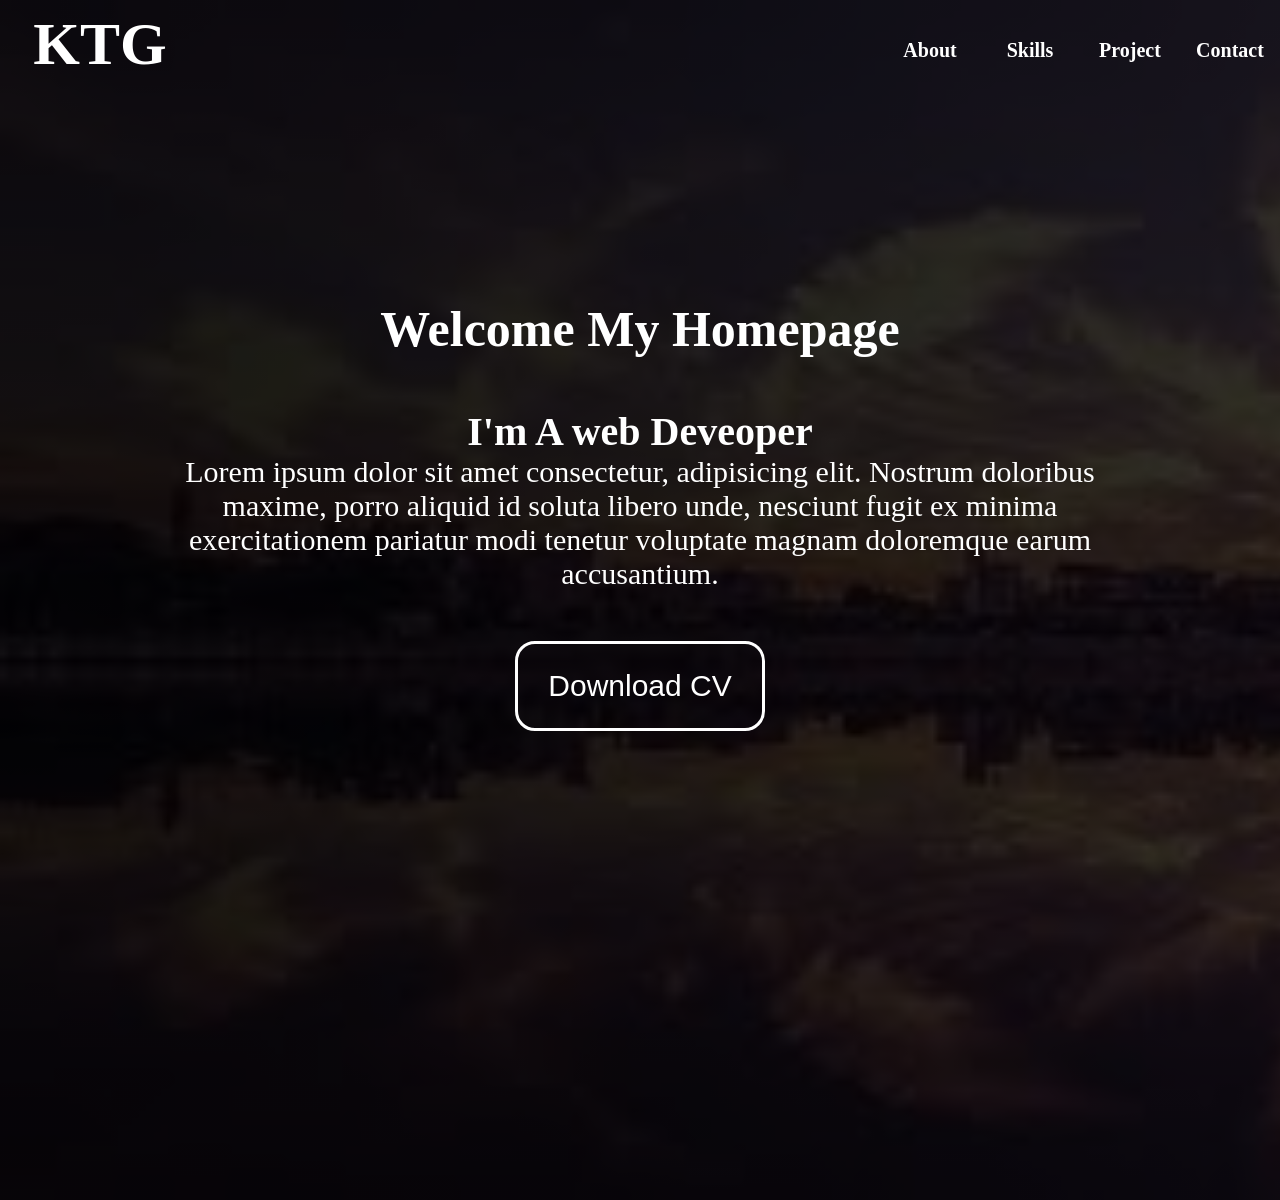
==== index.html @ 0ff5ebb6 "Add files via upload" ====
<!DOCTYPE html>
<html lang="en">

<head>
    <meta charset="UTF-8">
    <meta name="viewport" content="width=device-width, initial-scale=1.0">
    <title>Document</title>
    <link rel="stylesheet" href="style.css" </head>

<body>


    <div class="container">

        <div class="header">
            <div class="logo">
                KTG
            </div>

            <ul class="menu">
                <li><a href="">About</a></li>
                <li><a href="">Skills</a></li>
                <li><a href="">Project</a></li>
                <li><a href="">Contact</a></li>
            </ul>
        </div>

        <div class="main">
            <h1>Welcome My Homepage</h1>
            <h2>I'm A web Deveoper</h2>
            <h3>Lorem ipsum dolor sit amet consectetur, adipisicing elit. Nostrum doloribus maxime, porro aliquid id
                soluta libero unde, nesciunt fugit ex minima exercitationem pariatur modi tenetur voluptate magnam
                doloremque earum accusantium.</h3>
            <button>Download CV</button>

        </div>


    </div>


</body>

</html>
---- style.css ----
* {
    margin: 0;
    padding: 0;
    box-sizing: border-box;


}

a {
    text-decoration: none;
    display: block;
    color: black;
}

li {
    list-style-type: none;
}

.container {
    width: 100%;
    height: 1200px;
    background: linear-gradient(rgba(0, 0, 0, 0.8), rgba(0, 0, 0, 0.8)), url(bg.jpg) no-repeat;
    background-size: cover;

    color: white;

}

.header {
    width: 100%;
    height: 100px;

    display: flex;
    justify-content: space-between;
    align-items: center;
}

.logo {
    width: 200px;
    height: 80px;

    text-align: center;
    font-size: 60px;
    font-weight: bold;
    transition: 0.3s;
}
.logo:hover{
    color: #ff6a6a;
}


.menu {
    width: 400px;
    height: 100px;

    display: flex;
    justify-content: space-between;
    align-items: center;
}

.menu li {
    width: 25%;
    text-align: center;
}

.menu li a {
    color: white;
    font-weight: bold;
    font-size: 20px;

    transition: 0.3s;
}



.main {
    width: 1000px;
    height: 600px;

    margin: 0 auto;
    margin-top: 200px;

    text-align: center;
}

.main h1 {
    font-size: 50px;
    margin-bottom: 50px;

}

.main h2 {
    font-size: 40px;

}

.main h3 {
    font-size: 30px;
    font-weight: normal;
    margin-bottom: 50px;
}

.main button {
    font-size: 30px;

    width: 250px;
    height: 90px;
    border: 3px solid white;
    border-radius: 20px;
    background-color: transparent;

    color: white;
    transition: 0.3s;
}

.main button:hover {
    background-color: white;
    color: black;
}
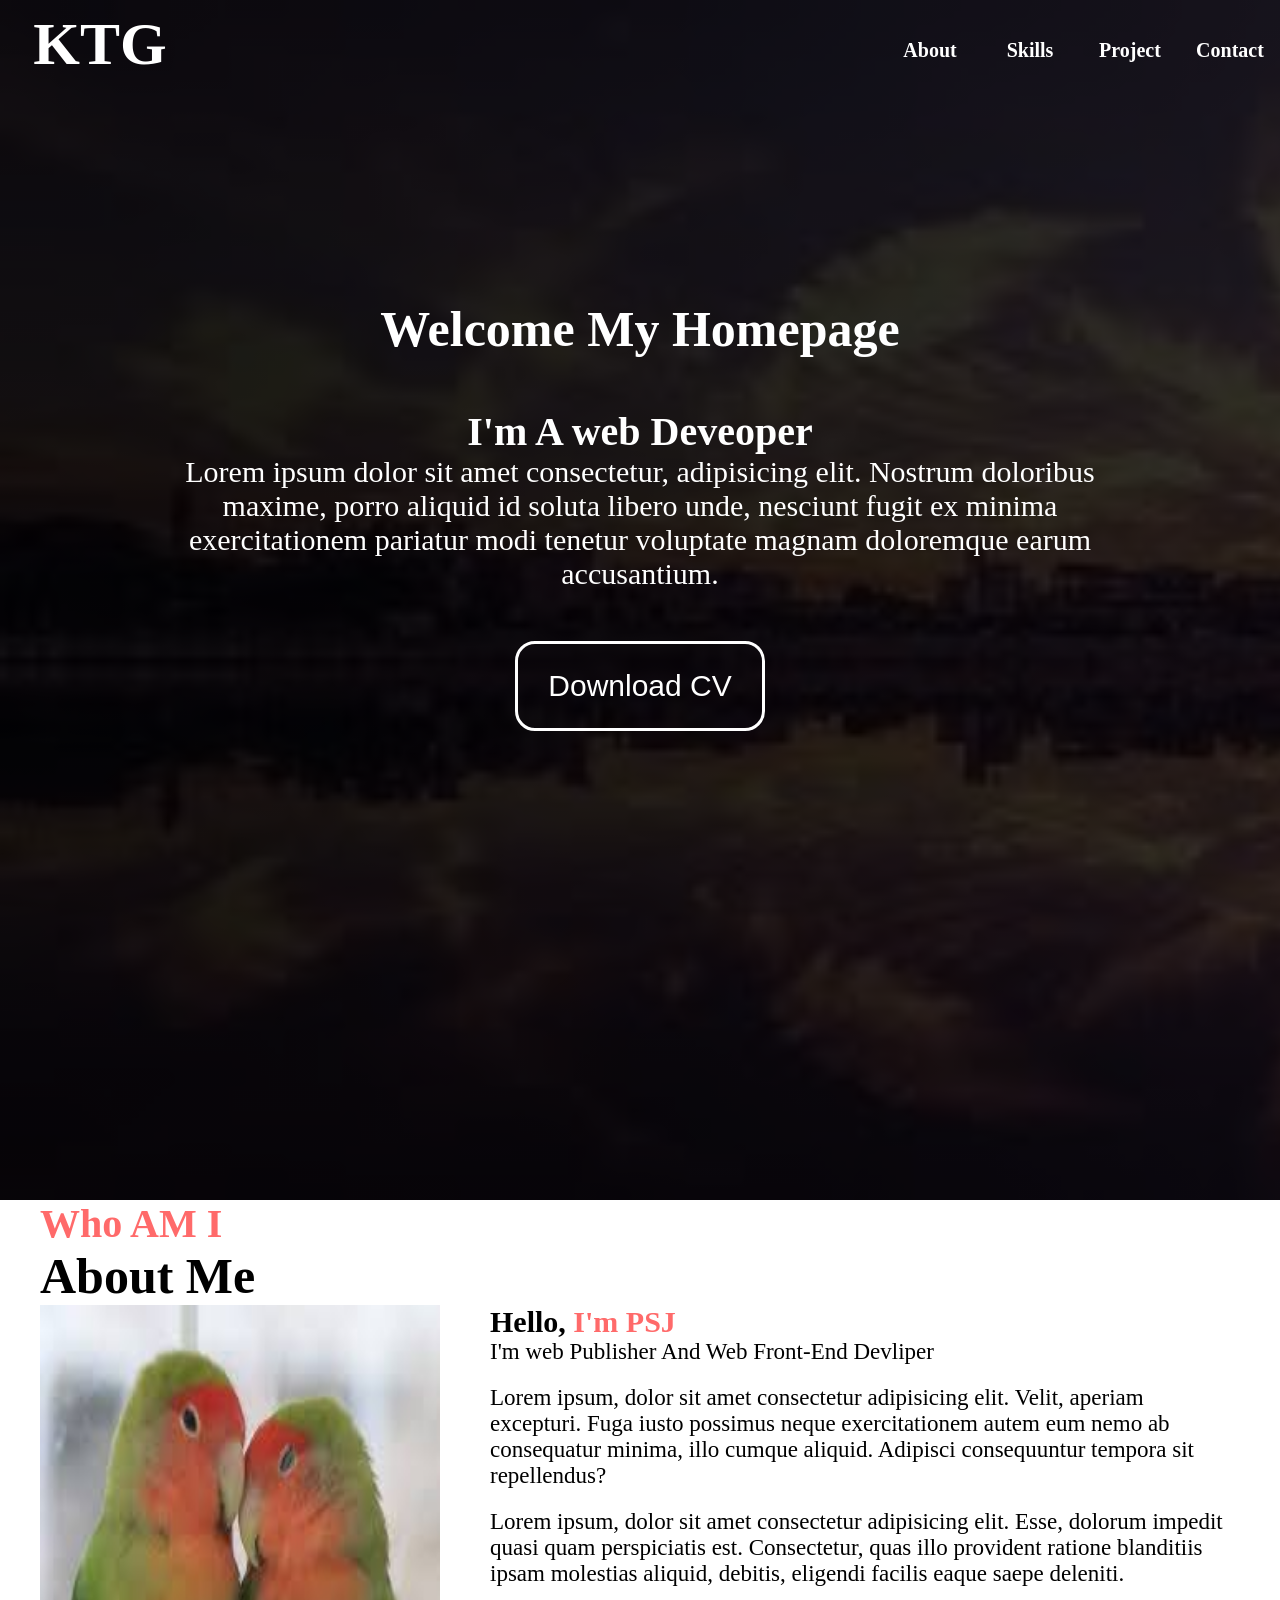
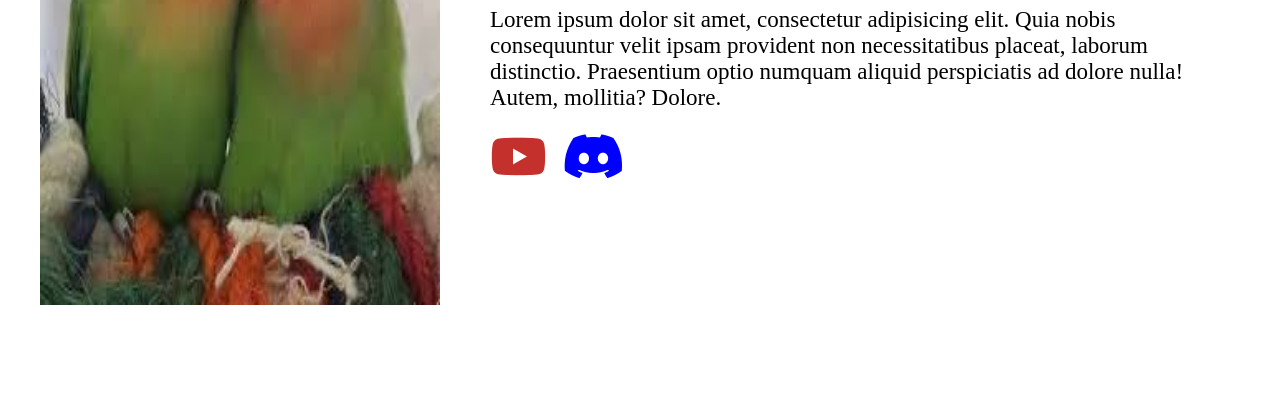
==== commit 9cd06cfb: "Add files via upload" ====
--- a/index.html
+++ b/index.html
@@ -5,6 +5,9 @@
     <meta charset="UTF-8">
     <meta name="viewport" content="width=device-width, initial-scale=1.0">
     <title>Document</title>
+    <link rel="stylesheet" href="https://cdnjs.cloudflare.com/ajax/libs/font-awesome/6.6.0/css/all.min.css"
+        integrity="sha512-Kc323vGBEqzTmouAECnVceyQqyqdsSiqLQISBL29aUW4U/M7pSPA/gEUZQqv1cwx4OnYxTxve5UMg5GT6L4JJg=="
+        crossorigin="anonymous" referrerpolicy="no-referrer" />
     <link rel="stylesheet" href="style.css" </head>
 
 <body>
@@ -24,7 +27,6 @@
                 <li><a href="">Contact</a></li>
             </ul>
         </div>
-
         <div class="main">
             <h1>Welcome My Homepage</h1>
             <h2>I'm A web Deveoper</h2>
@@ -34,9 +36,37 @@
             <button>Download CV</button>
 
         </div>
+    </div>
 
 
+    <div class="about">
+        <h2>Who AM I</h2>
+        <h1>About Me</h1>
+        <div class="contents">
+            <div class="left">
+                <img src="about.jpg" alt="">
+            </div>
+            <div class="right">
+                <h1>Hello, <span>I'm PSJ</span></h1>
+                <ul>
+                    <li>I'm web Publisher And Web Front-End Devliper</li>
+                    <li>Lorem ipsum, dolor sit amet consectetur adipisicing elit. Velit, aperiam excepturi. Fuga iusto
+                        possimus neque exercitationem autem eum nemo ab consequatur minima, illo cumque aliquid.
+                        Adipisci consequuntur tempora sit repellendus?</li>
+                    <li>Lorem ipsum, dolor sit amet consectetur adipisicing elit. Esse, dolorum impedit quasi quam
+                        perspiciatis est. Consectetur, quas illo provident ratione blanditiis ipsam molestias aliquid,
+                        debitis, eligendi facilis eaque saepe deleniti.</li>
+                    <li>Lorem ipsum dolor sit amet, consectetur adipisicing elit. Quia nobis consequuntur velit ipsam
+                        provident non necessitatibus placeat, laborum distinctio. Praesentium optio numquam aliquid
+                        perspiciatis ad dolore nulla! Autem, mollitia? Dolore.</li>
+                    <li> <i class="fa-brands fa-youtube"></i> <i class="fa-brands fa-discord"></i> </li>
+                </ul>
+
+            </div>
+        </div>
     </div>
+
+
 
 
 </body>
--- a/style.css
+++ b/style.css
@@ -2,7 +2,6 @@
     margin: 0;
     padding: 0;
     box-sizing: border-box;
-
 
 }
 
@@ -44,7 +43,8 @@
     font-weight: bold;
     transition: 0.3s;
 }
-.logo:hover{
+
+.logo:hover {
     color: #ff6a6a;
 }
 
@@ -116,4 +116,72 @@
 .main button:hover {
     background-color: white;
     color: black;
+}
+
+
+.about {
+    width: 1200px;
+    height: 800px;
+    margin: 0 auto;
+
+}
+
+.about h2 {
+    font-size: 40px;
+    color: #ff6a6a;
+
+}
+
+.about h1 {
+    font-size: 50px;
+
+}
+
+.about .contents {
+    width: 100%;
+    height: 500px;
+    display: flex;
+}
+
+.about .left {
+    width: 400px;
+    height: 500px;
+
+}
+
+.about .left img {
+    width: 400px;
+    height: 600px;
+
+}
+
+.about .right {
+    width: 800px;
+    height: 500px;
+    padding-left: 50px;
+}
+
+.about .right h1 {
+    font-size: 30px;
+}
+
+.about .right span {
+    color: #ff6a6a;
+}
+
+.about .right li {
+    font-size: 23px;
+    margin-bottom: 20px;
+}
+
+.fa-youtube {
+    font-size: 50px;
+    color: #c4302b;
+    margin-right: 10px;
+}
+
+.fa-discord {
+    font-size: 50px;
+    color: blue;
+    margin-right: 10px;
 }
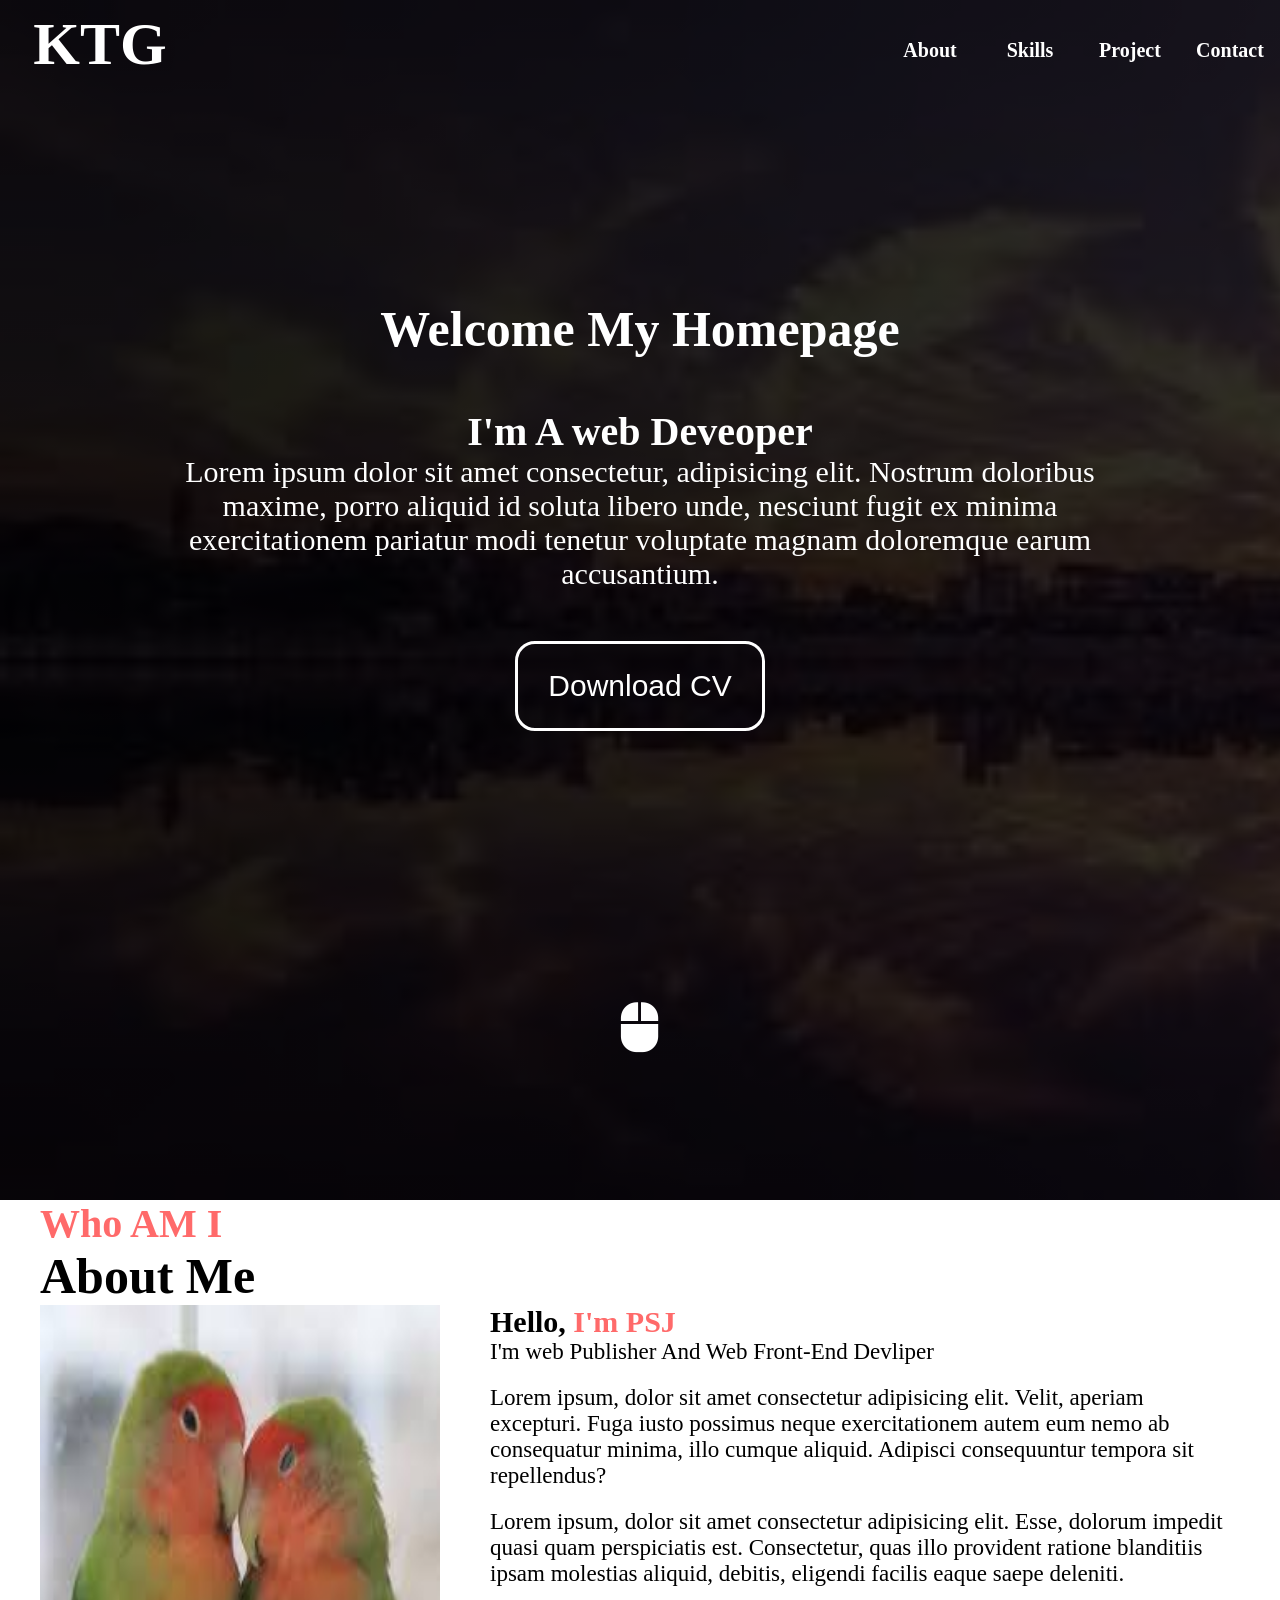
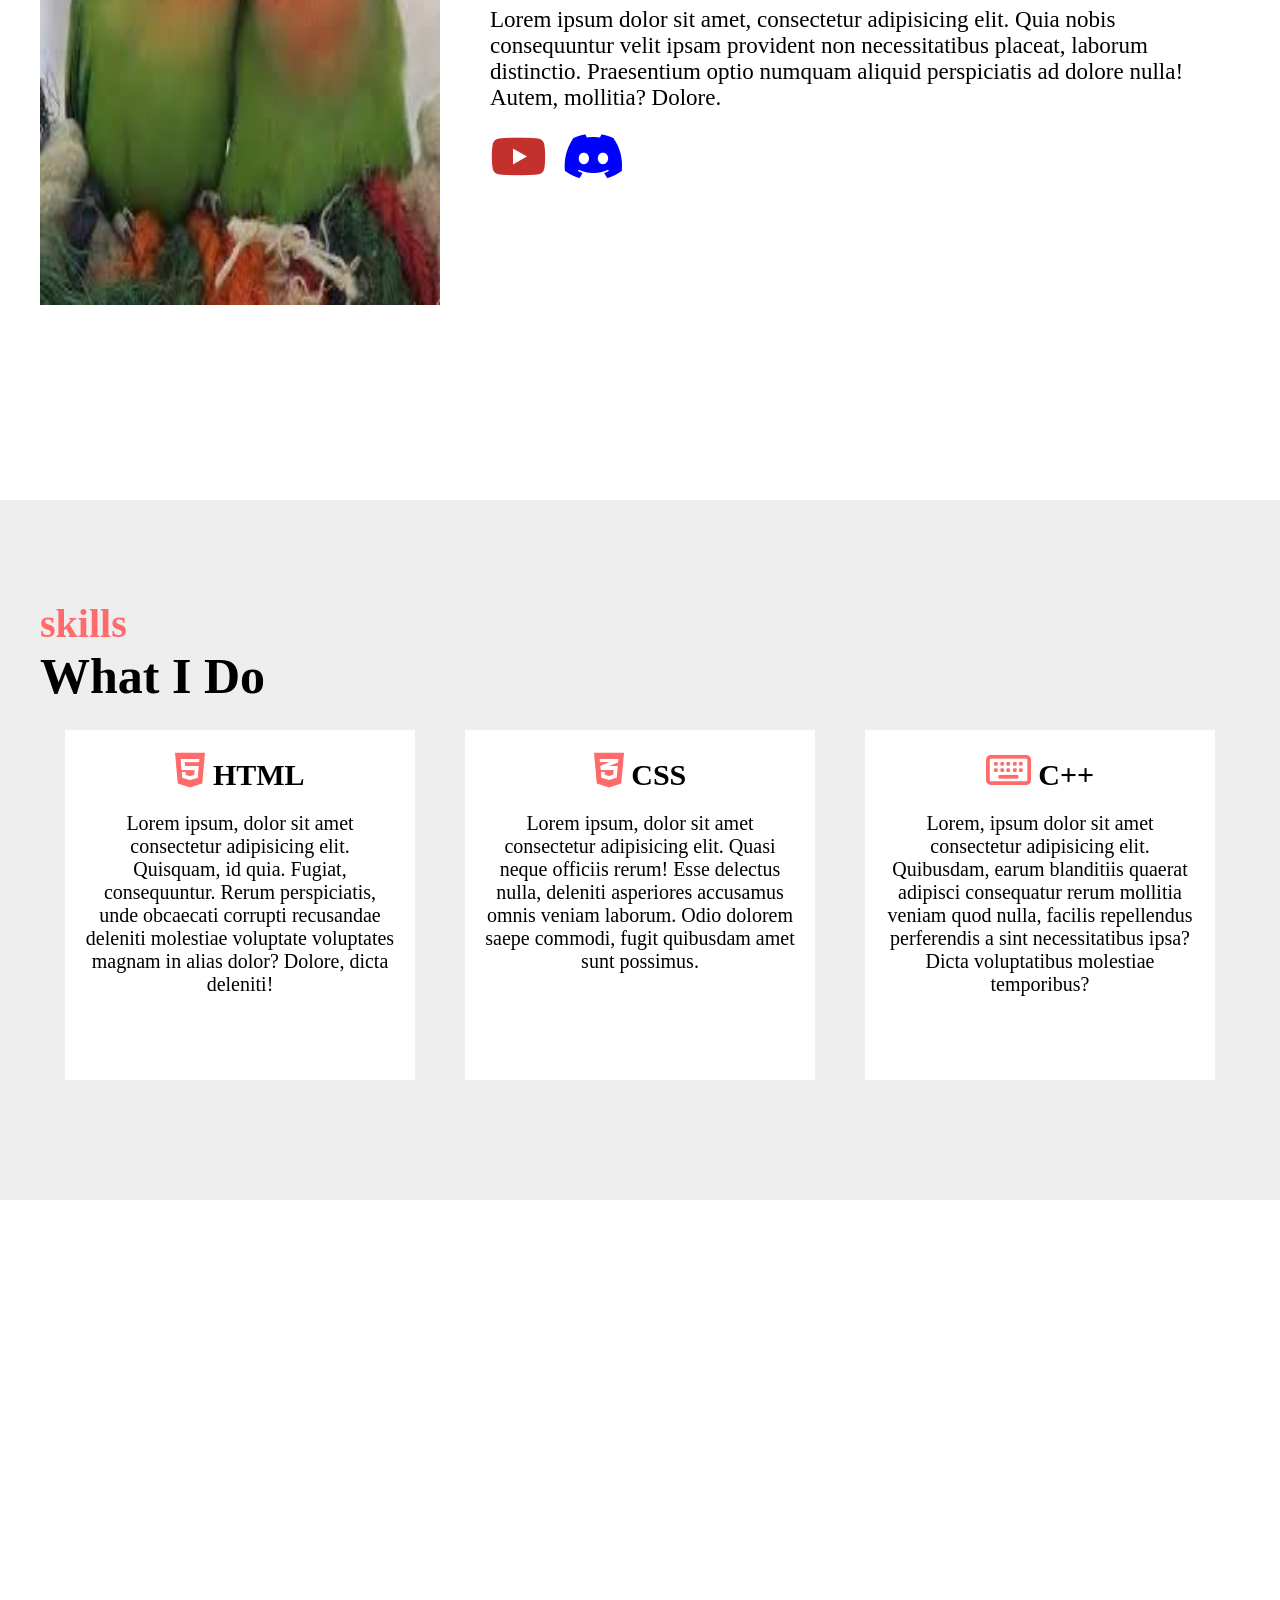
==== commit 0ffb3704: "Add files via upload" ====
--- a/index.html
+++ b/index.html
@@ -36,6 +36,10 @@
             <button>Download CV</button>
 
         </div>
+        <div class="mouse">
+            <i class="fa-solid fa-computer-mouse"></i>
+        </div>
+
     </div>
 
 
@@ -67,6 +71,47 @@
     </div>
 
 
+    <div class="skills" id="skills">
+        <div class="skills-inner">
+            <h2>skills</h2>
+            <h1>What I Do</h1>
+
+            <ul class="contents">
+                <li>
+                    <h3><i class="fa-brands fa-html5"></i> HTML</h3>
+
+                    <p>Lorem ipsum, dolor sit amet consectetur adipisicing elit. Quisquam, id quia. Fugiat, consequuntur. Rerum perspiciatis, unde obcaecati corrupti recusandae deleniti molestiae voluptate voluptates magnam in alias dolor? Dolore, dicta deleniti!</p>
+
+                </li>
+                <li>
+                    <h3><i class="fa-brands fa-css3-alt"></i> CSS</h3>
+                    <p>Lorem ipsum, dolor sit amet consectetur adipisicing elit. Quasi neque officiis rerum! Esse delectus nulla, deleniti asperiores accusamus omnis veniam laborum. Odio dolorem saepe commodi, fugit quibusdam amet sunt possimus.</p>
+                </li>
+                   
+                <li>
+                    <h3><i class="fa-regular fa-keyboard"></i> C++</h3>
+                    <p>Lorem, ipsum dolor sit amet consectetur adipisicing elit. Quibusdam, earum blanditiis quaerat adipisci consequatur rerum mollitia veniam quod nulla, facilis repellendus perferendis a sint necessitatibus ipsa? Dicta voluptatibus molestiae temporibus?</p>
+                </li>
+
+
+                
+
+            </ul>
+        </div>
+    </div>
+
+
+    <div class="bg">
+
+    </div>
+
+    <br><br><br><br>
+    <br><br><br><br><br>
+    <br><br><br><br><br><br><br>
+    <br><br><br><br><br>
+
+
+
 
 
 </body>
--- a/style.css
+++ b/style.css
@@ -3,6 +3,9 @@
     padding: 0;
     box-sizing: border-box;
 
+}
+html{
+    scroll-behavior: smooth;
 }
 
 a {
@@ -118,6 +121,23 @@
     color: black;
 }
 
+.mouse{
+    text-align: center;
+    font-size: 50px;
+    padding-top: 100px;
+    animation: mouse 1s infinite;
+}
+@keyframes mouse{
+    0%{
+        transform: translateY(0px);
+    }
+    50%{
+        transform: translateY(20px);
+    }
+    100%{
+        transform: translateY(0px);
+    }
+}
 
 .about {
     width: 1200px;
@@ -184,4 +204,83 @@
     font-size: 50px;
     color: blue;
     margin-right: 10px;
+}
+
+
+.skills {
+    background-color: #eee;
+    width: 100%;
+    height: 700px;
+
+    margin-top: 100px;
+    padding-top: 100px;
+}
+
+.skills h2 {
+    font-size: 40px;
+    color: #ff6a6a;
+
+}
+
+.skills h1 {
+    font-size: 50px;
+}
+
+
+
+.skills-inner {
+    width: 1200px;
+    height: 700px;
+    margin: 0 auto;
+
+}
+
+.skills .contents {
+    width: 1200px;
+    height: 300px;
+    display: flex;
+    justify-content: space-around;
+    align-items: center;
+
+    margin-top: 50px;
+}
+
+.skills .contents li {
+
+    width: 350px;
+    height: 350px;
+    font-size: 20px;
+    text-align: center;
+    background-color: white;
+
+    padding: 20px;
+    
+    transition: 0.3s;
+}
+
+.skills h3 {
+    font-size: 30px;
+    margin-bottom: 20px;
+
+}
+.skills i{
+    color: #ff6a6a;
+    font-size: 40px;
+}
+.skills .contents li:hover{
+    background-color: #ff6a6a;
+    color: white;
+    border-radius: 15px;
+
+}
+.skills .contents li:hover i{
+    color: white;
+}
+.bg{
+    width: 100%;
+    height: 700px;
+    background: url(bg2.jpg) no-repeat;
+    background-size: cover;
+
+    background-attachment: fixed;
 }
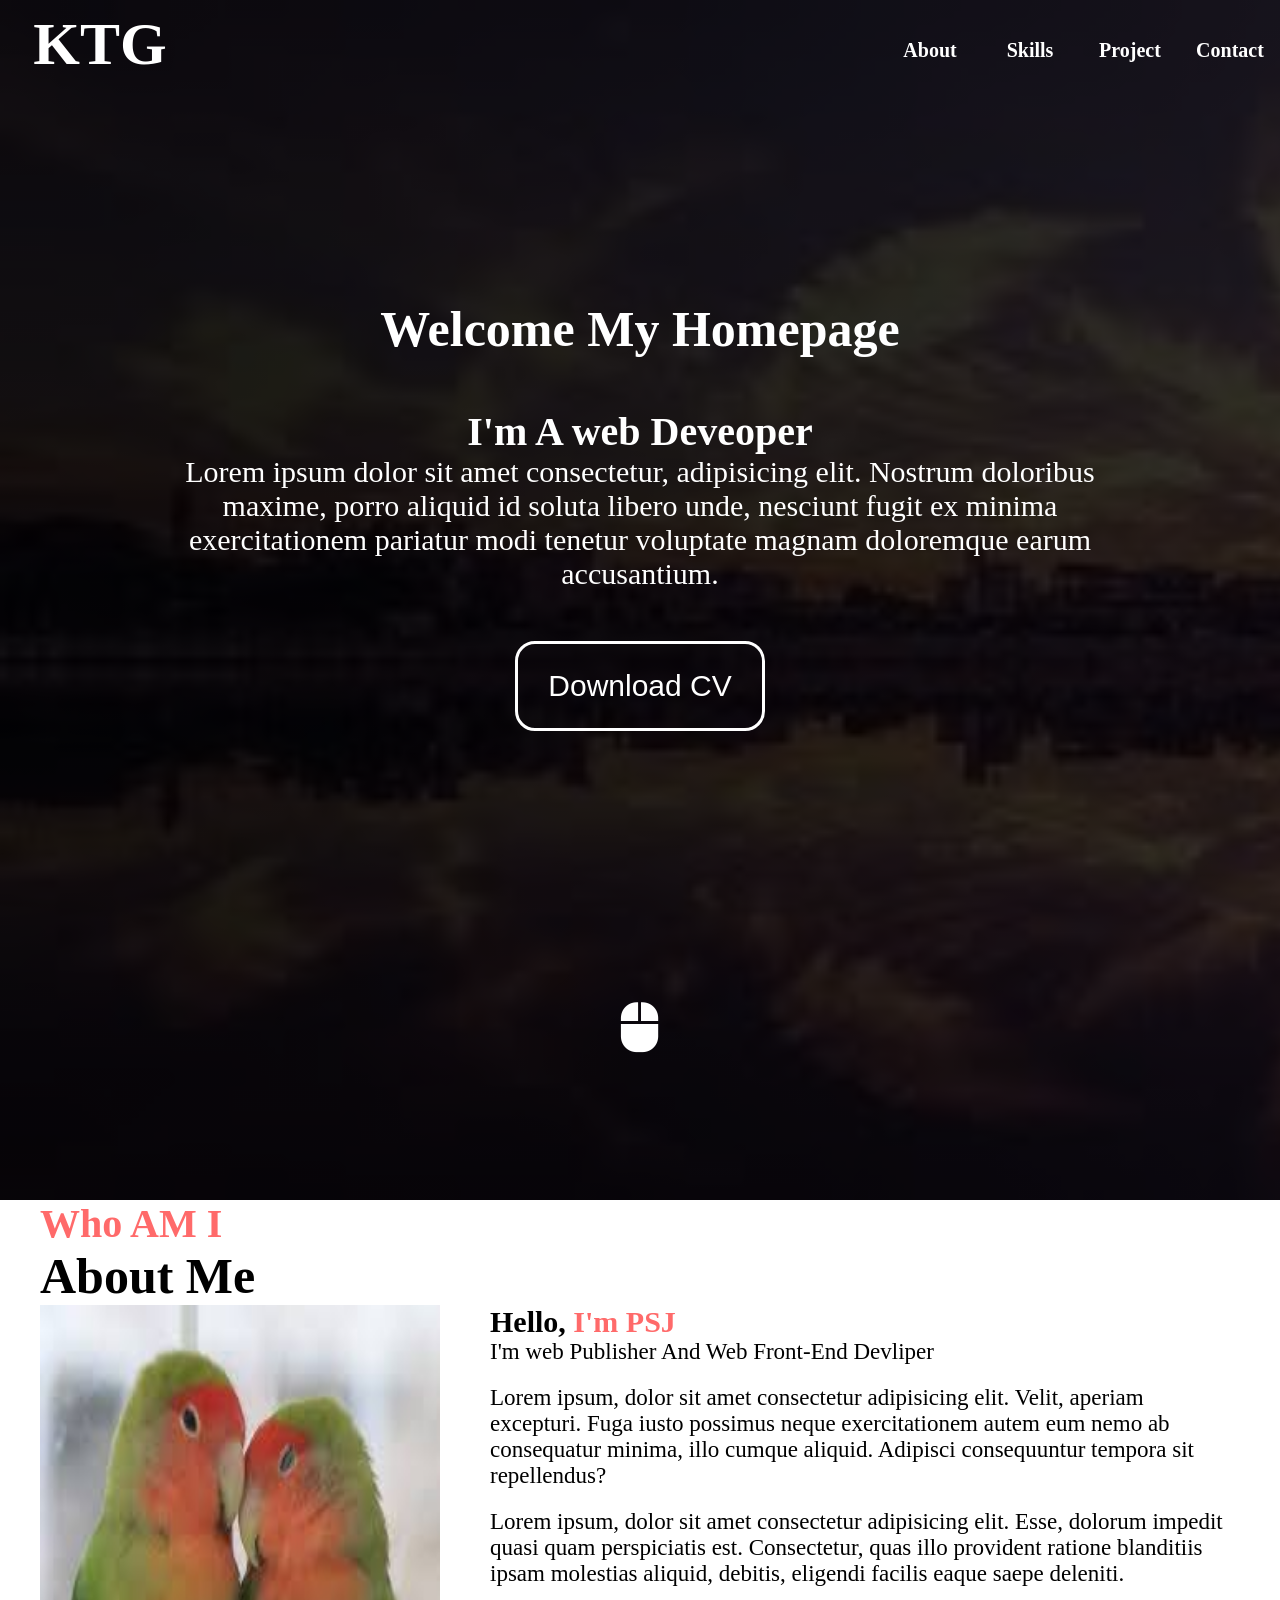
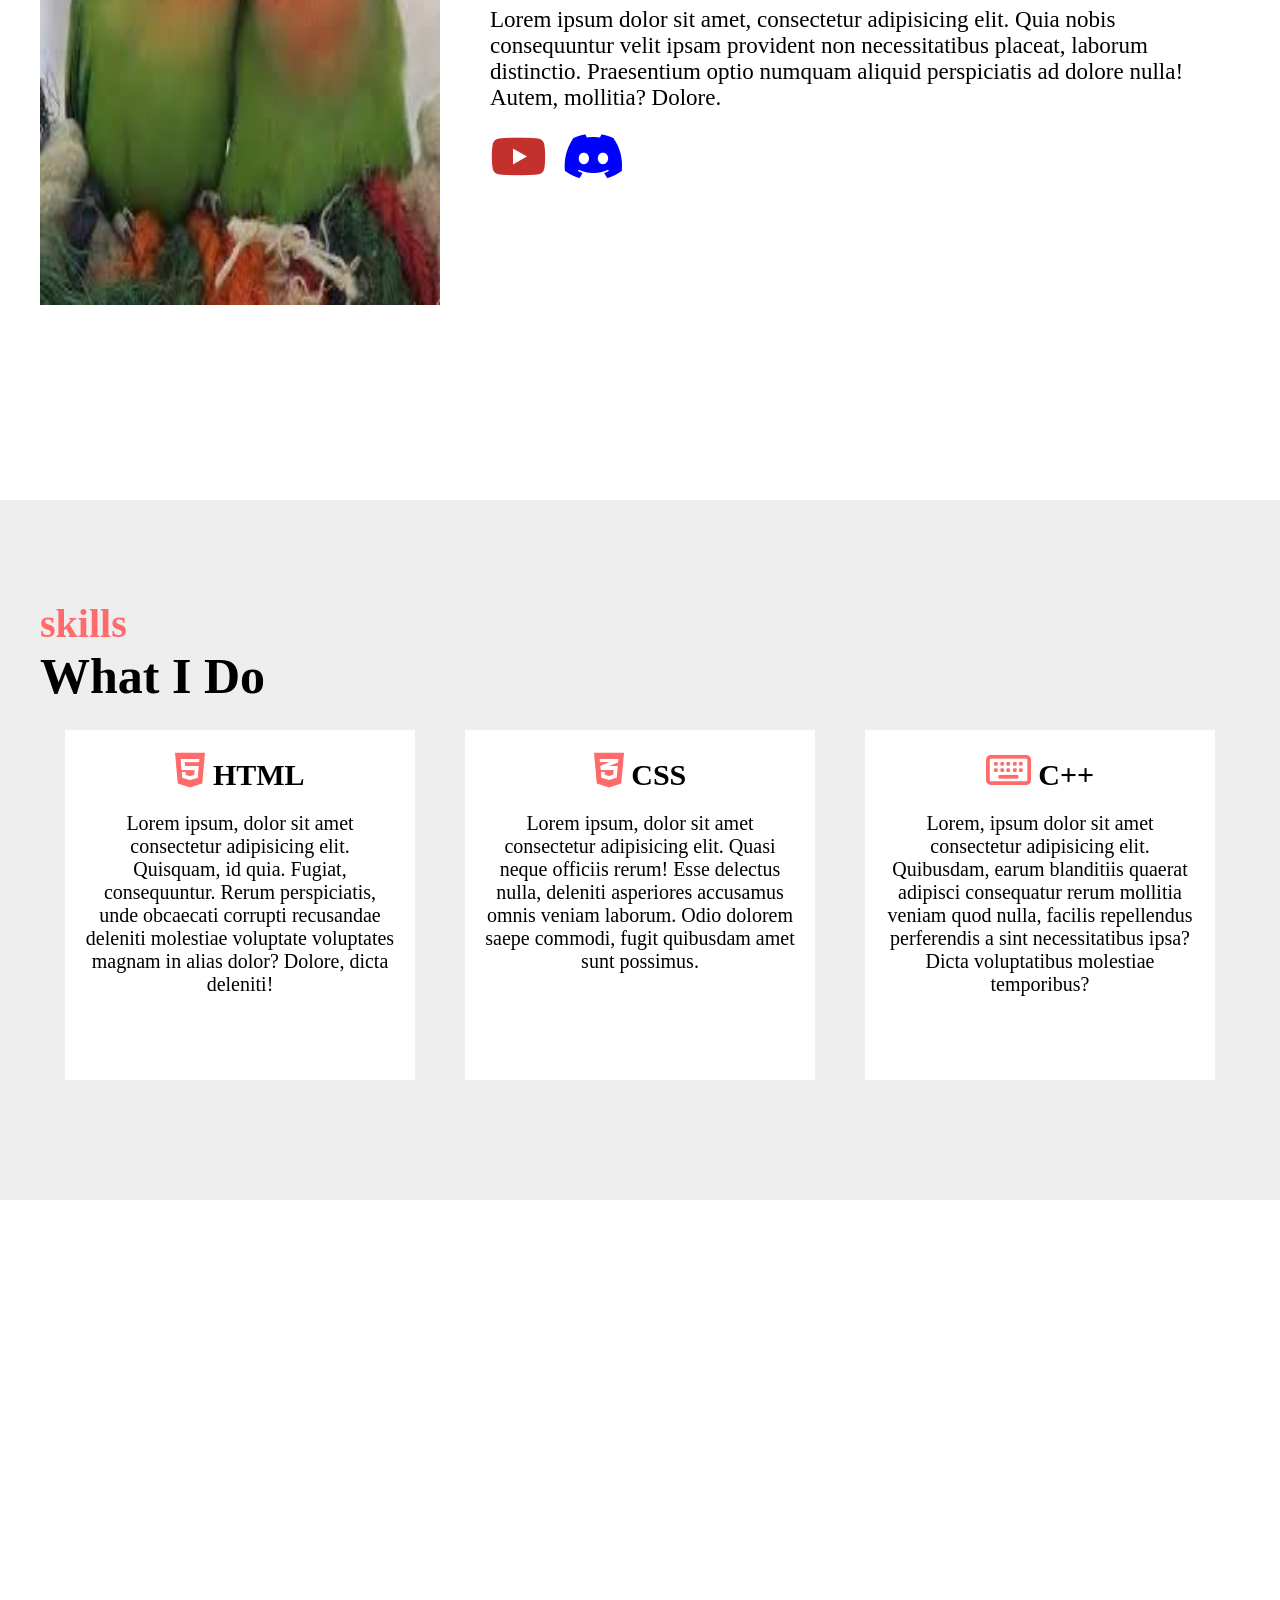
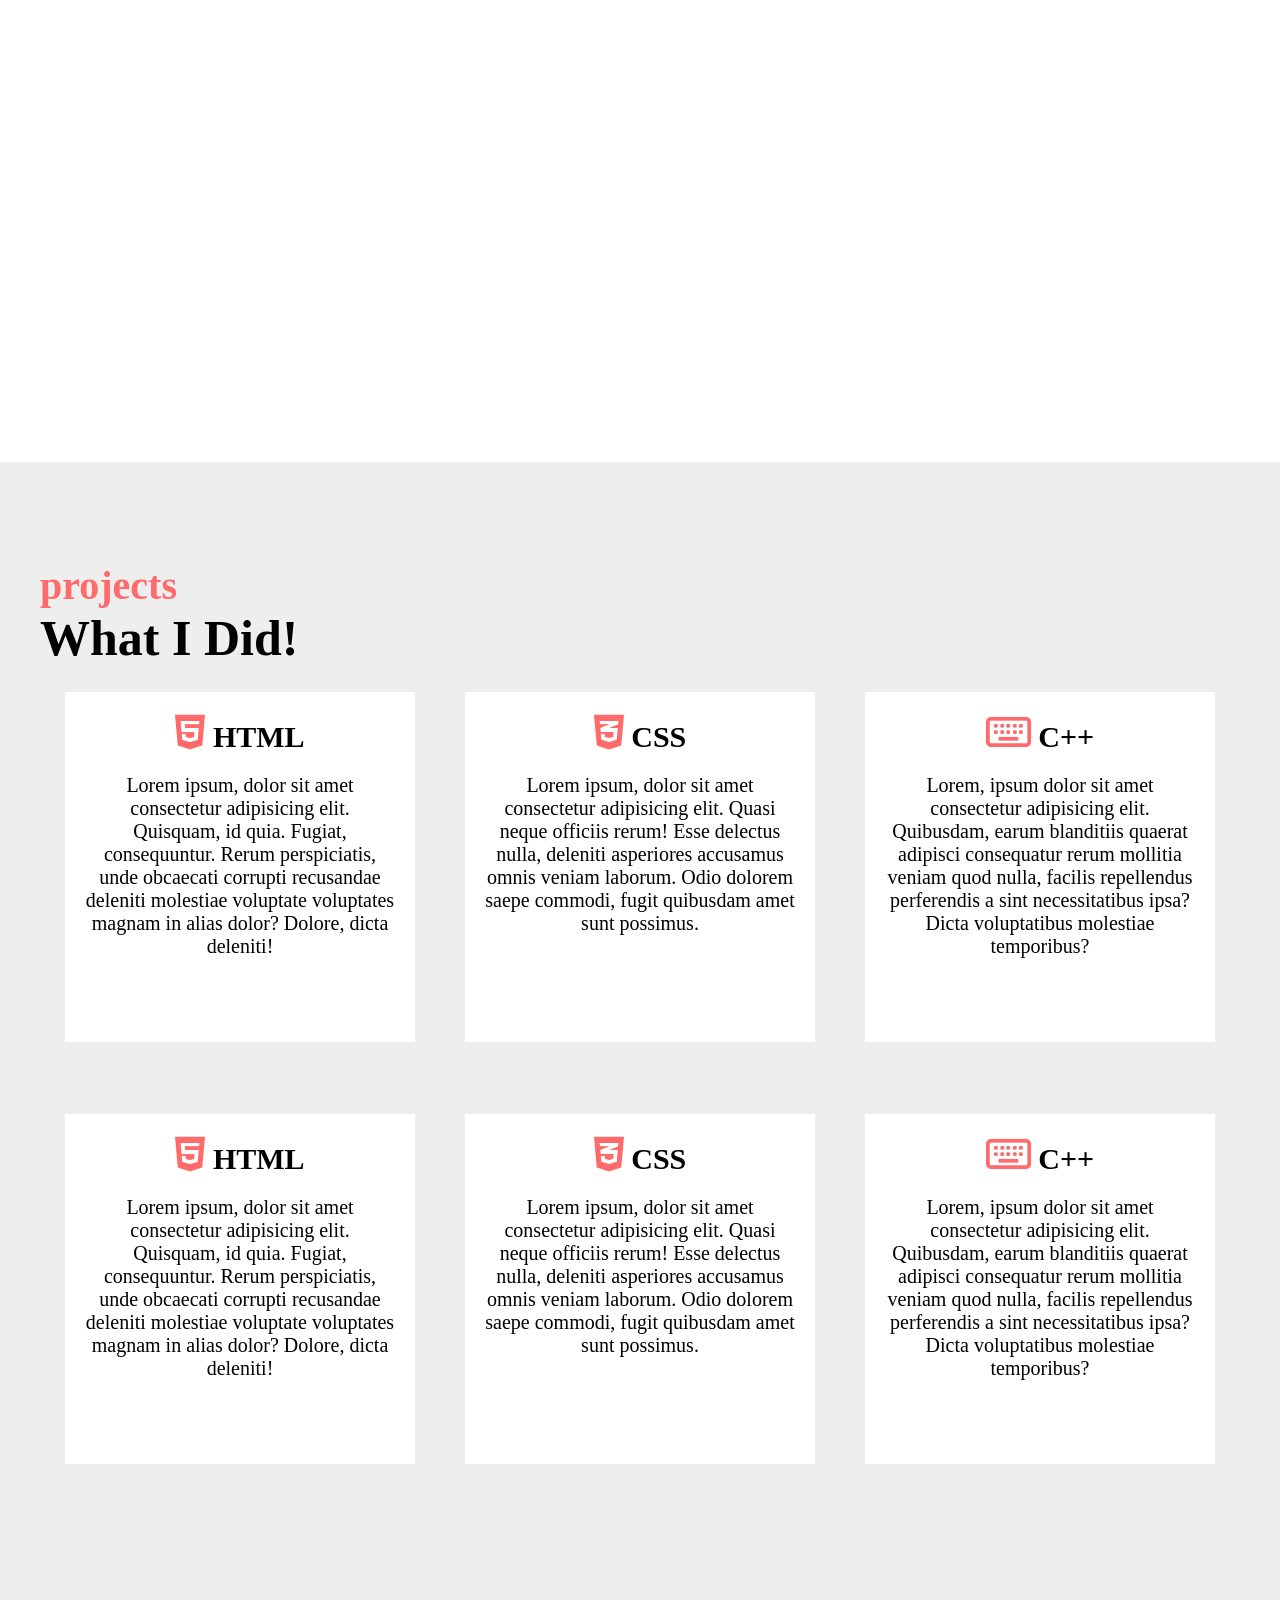
==== commit 134fd23c: "Add files via upload" ====
--- a/index.html
+++ b/index.html
@@ -80,21 +80,27 @@
                 <li>
                     <h3><i class="fa-brands fa-html5"></i> HTML</h3>
 
-                    <p>Lorem ipsum, dolor sit amet consectetur adipisicing elit. Quisquam, id quia. Fugiat, consequuntur. Rerum perspiciatis, unde obcaecati corrupti recusandae deleniti molestiae voluptate voluptates magnam in alias dolor? Dolore, dicta deleniti!</p>
+                    <p>Lorem ipsum, dolor sit amet consectetur adipisicing elit. Quisquam, id quia. Fugiat,
+                        consequuntur. Rerum perspiciatis, unde obcaecati corrupti recusandae deleniti molestiae
+                        voluptate voluptates magnam in alias dolor? Dolore, dicta deleniti!</p>
 
                 </li>
                 <li>
                     <h3><i class="fa-brands fa-css3-alt"></i> CSS</h3>
-                    <p>Lorem ipsum, dolor sit amet consectetur adipisicing elit. Quasi neque officiis rerum! Esse delectus nulla, deleniti asperiores accusamus omnis veniam laborum. Odio dolorem saepe commodi, fugit quibusdam amet sunt possimus.</p>
+                    <p>Lorem ipsum, dolor sit amet consectetur adipisicing elit. Quasi neque officiis rerum! Esse
+                        delectus nulla, deleniti asperiores accusamus omnis veniam laborum. Odio dolorem saepe commodi,
+                        fugit quibusdam amet sunt possimus.</p>
                 </li>
-                   
+
                 <li>
                     <h3><i class="fa-regular fa-keyboard"></i> C++</h3>
-                    <p>Lorem, ipsum dolor sit amet consectetur adipisicing elit. Quibusdam, earum blanditiis quaerat adipisci consequatur rerum mollitia veniam quod nulla, facilis repellendus perferendis a sint necessitatibus ipsa? Dicta voluptatibus molestiae temporibus?</p>
+                    <p>Lorem, ipsum dolor sit amet consectetur adipisicing elit. Quibusdam, earum blanditiis quaerat
+                        adipisci consequatur rerum mollitia veniam quod nulla, facilis repellendus perferendis a sint
+                        necessitatibus ipsa? Dicta voluptatibus molestiae temporibus?</p>
                 </li>
 
 
-                
+
 
             </ul>
         </div>
@@ -107,12 +113,63 @@
 
     <br><br><br><br>
     <br><br><br><br><br>
-    <br><br><br><br><br><br><br>
-    <br><br><br><br><br>
 
+    <div class="skills project" id="skills">
+        <div class="skills-inner">
+            <h2>projects</h2>
+            <h1>What I Did!</h1>
 
+            <ul class="contents">
+                <li>
+                    <h3><i class="fa-brands fa-html5"></i> HTML</h3>
 
+                    <p>Lorem ipsum, dolor sit amet consectetur adipisicing elit. Quisquam, id quia. Fugiat,
+                        consequuntur. Rerum perspiciatis, unde obcaecati corrupti recusandae deleniti molestiae
+                        voluptate voluptates magnam in alias dolor? Dolore, dicta deleniti!</p>
 
+                </li>
+                <li>
+                    <h3><i class="fa-brands fa-css3-alt"></i> CSS</h3>
+                    <p>Lorem ipsum, dolor sit amet consectetur adipisicing elit. Quasi neque officiis rerum! Esse
+                        delectus nulla, deleniti asperiores accusamus omnis veniam laborum. Odio dolorem saepe commodi,
+                        fugit quibusdam amet sunt possimus.</p>
+                </li>
+
+                <li>
+                    <h3><i class="fa-regular fa-keyboard"></i> C++</h3>
+                    <p>Lorem, ipsum dolor sit amet consectetur adipisicing elit. Quibusdam, earum blanditiis quaerat
+                        adipisci consequatur rerum mollitia veniam quod nulla, facilis repellendus perferendis a sint
+                        necessitatibus ipsa? Dicta voluptatibus molestiae temporibus?</p>
+                </li>
+            </ul>
+
+            <br><br><br><br>
+
+            <ul class="contents">
+                <li>
+                    <h3><i class="fa-brands fa-html5"></i> HTML</h3>
+
+                    <p>Lorem ipsum, dolor sit amet consectetur adipisicing elit. Quisquam, id quia. Fugiat,
+                        consequuntur. Rerum perspiciatis, unde obcaecati corrupti recusandae deleniti molestiae
+                        voluptate voluptates magnam in alias dolor? Dolore, dicta deleniti!</p>
+
+                </li>
+                <li>
+                    <h3><i class="fa-brands fa-css3-alt"></i> CSS</h3>
+                    <p>Lorem ipsum, dolor sit amet consectetur adipisicing elit. Quasi neque officiis rerum! Esse
+                        delectus nulla, deleniti asperiores accusamus omnis veniam laborum. Odio dolorem saepe commodi,
+                        fugit quibusdam amet sunt possimus.</p>
+                </li>
+
+                <li>
+                    <h3><i class="fa-regular fa-keyboard"></i> C++</h3>
+                    <p>Lorem, ipsum dolor sit amet consectetur adipisicing elit. Quibusdam, earum blanditiis quaerat
+                        adipisci consequatur rerum mollitia veniam quod nulla, facilis repellendus perferendis a sint
+                        necessitatibus ipsa? Dicta voluptatibus molestiae temporibus?</p>
+                </li>
+
+        </div>
+    </div>
 
 </body>
 
--- a/style.css
+++ b/style.css
@@ -283,4 +283,9 @@
     background-size: cover;
 
     background-attachment: fixed;
+}
+
+.project{
+    height: 1200px;
+    margin-top: 0;
 }
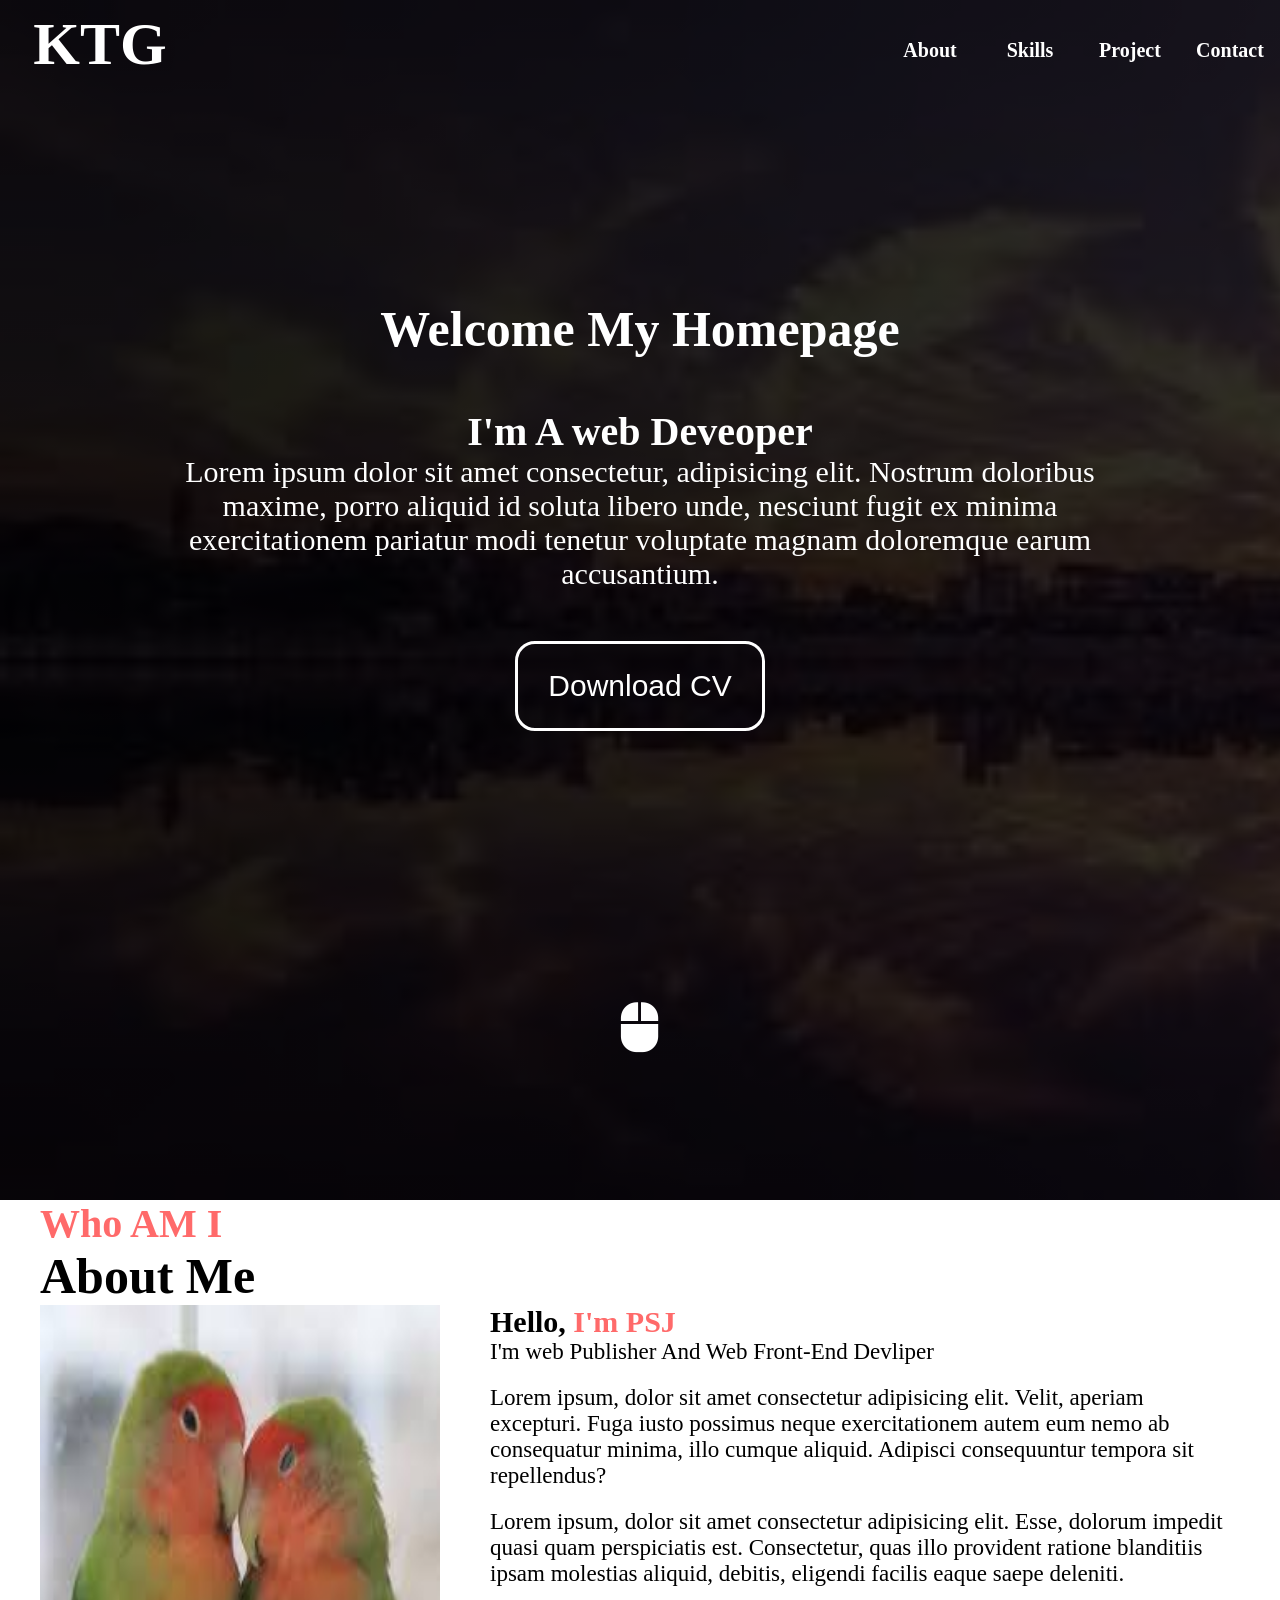
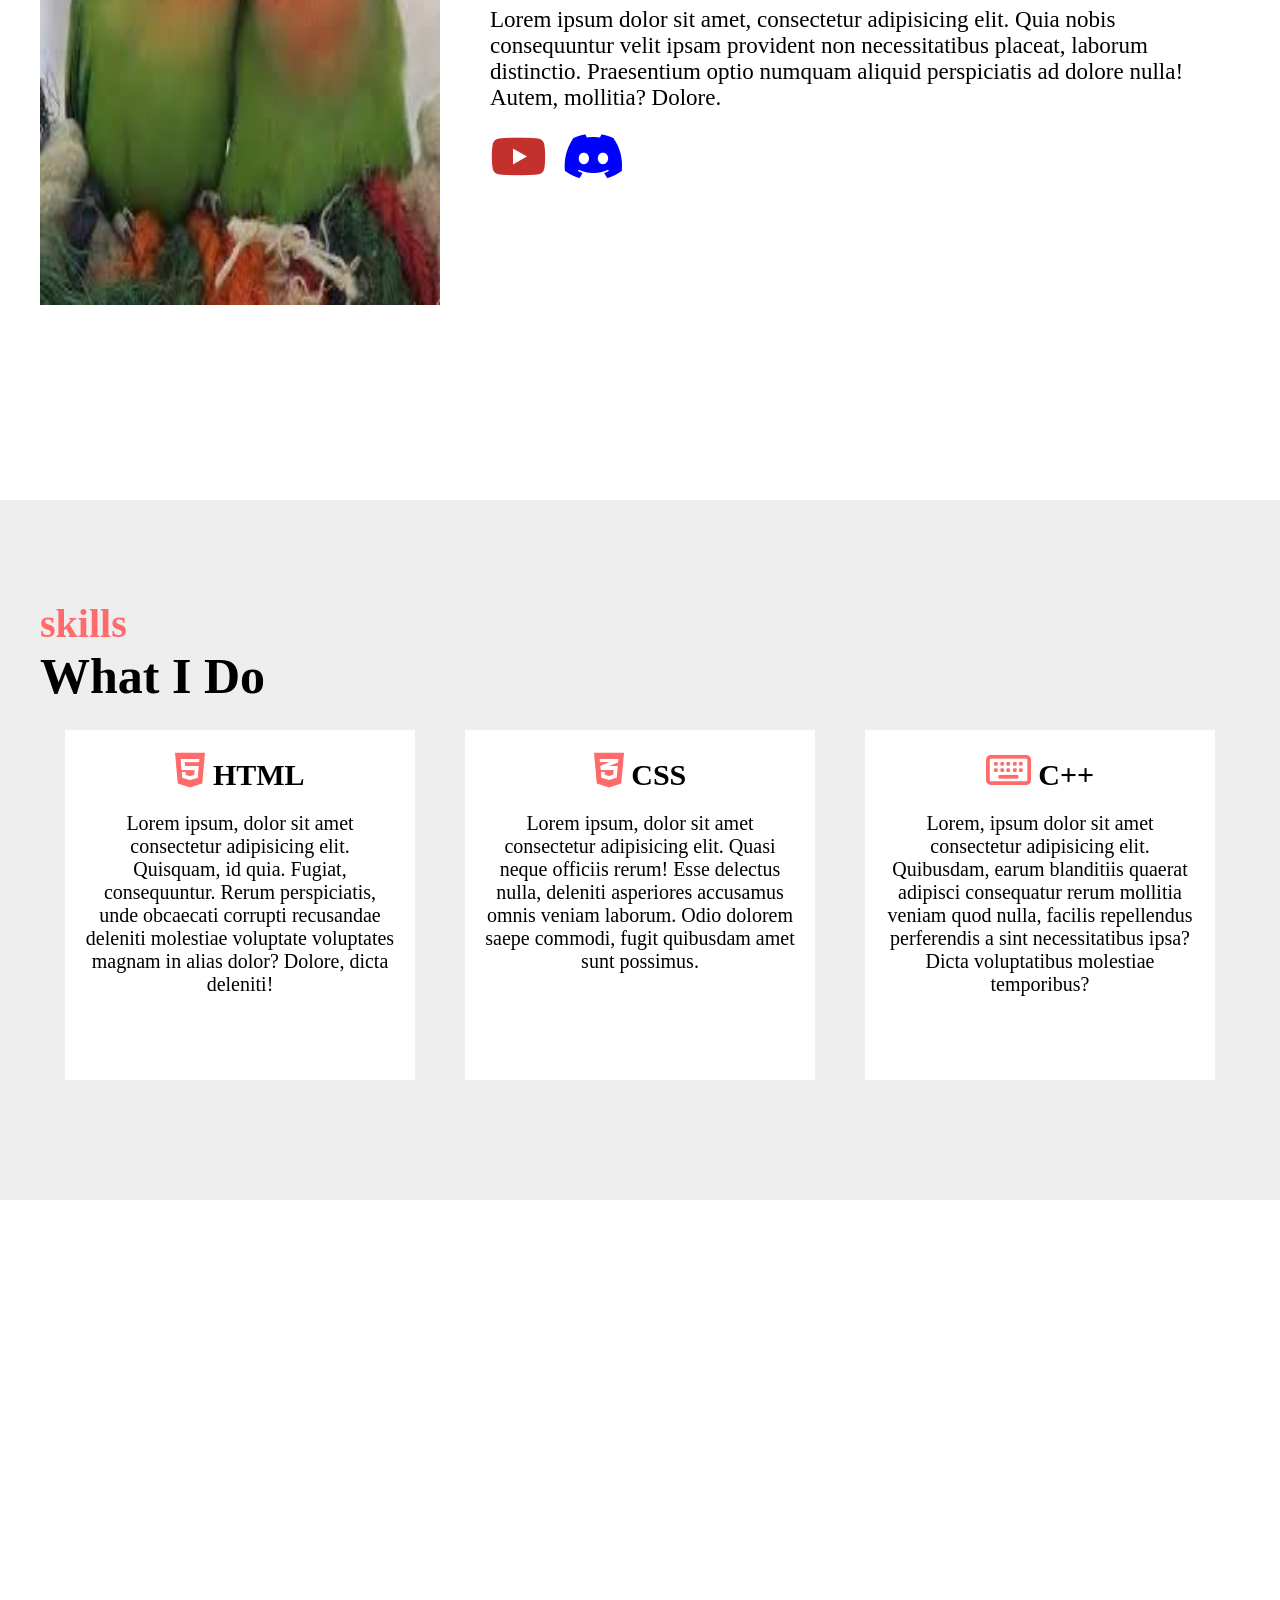
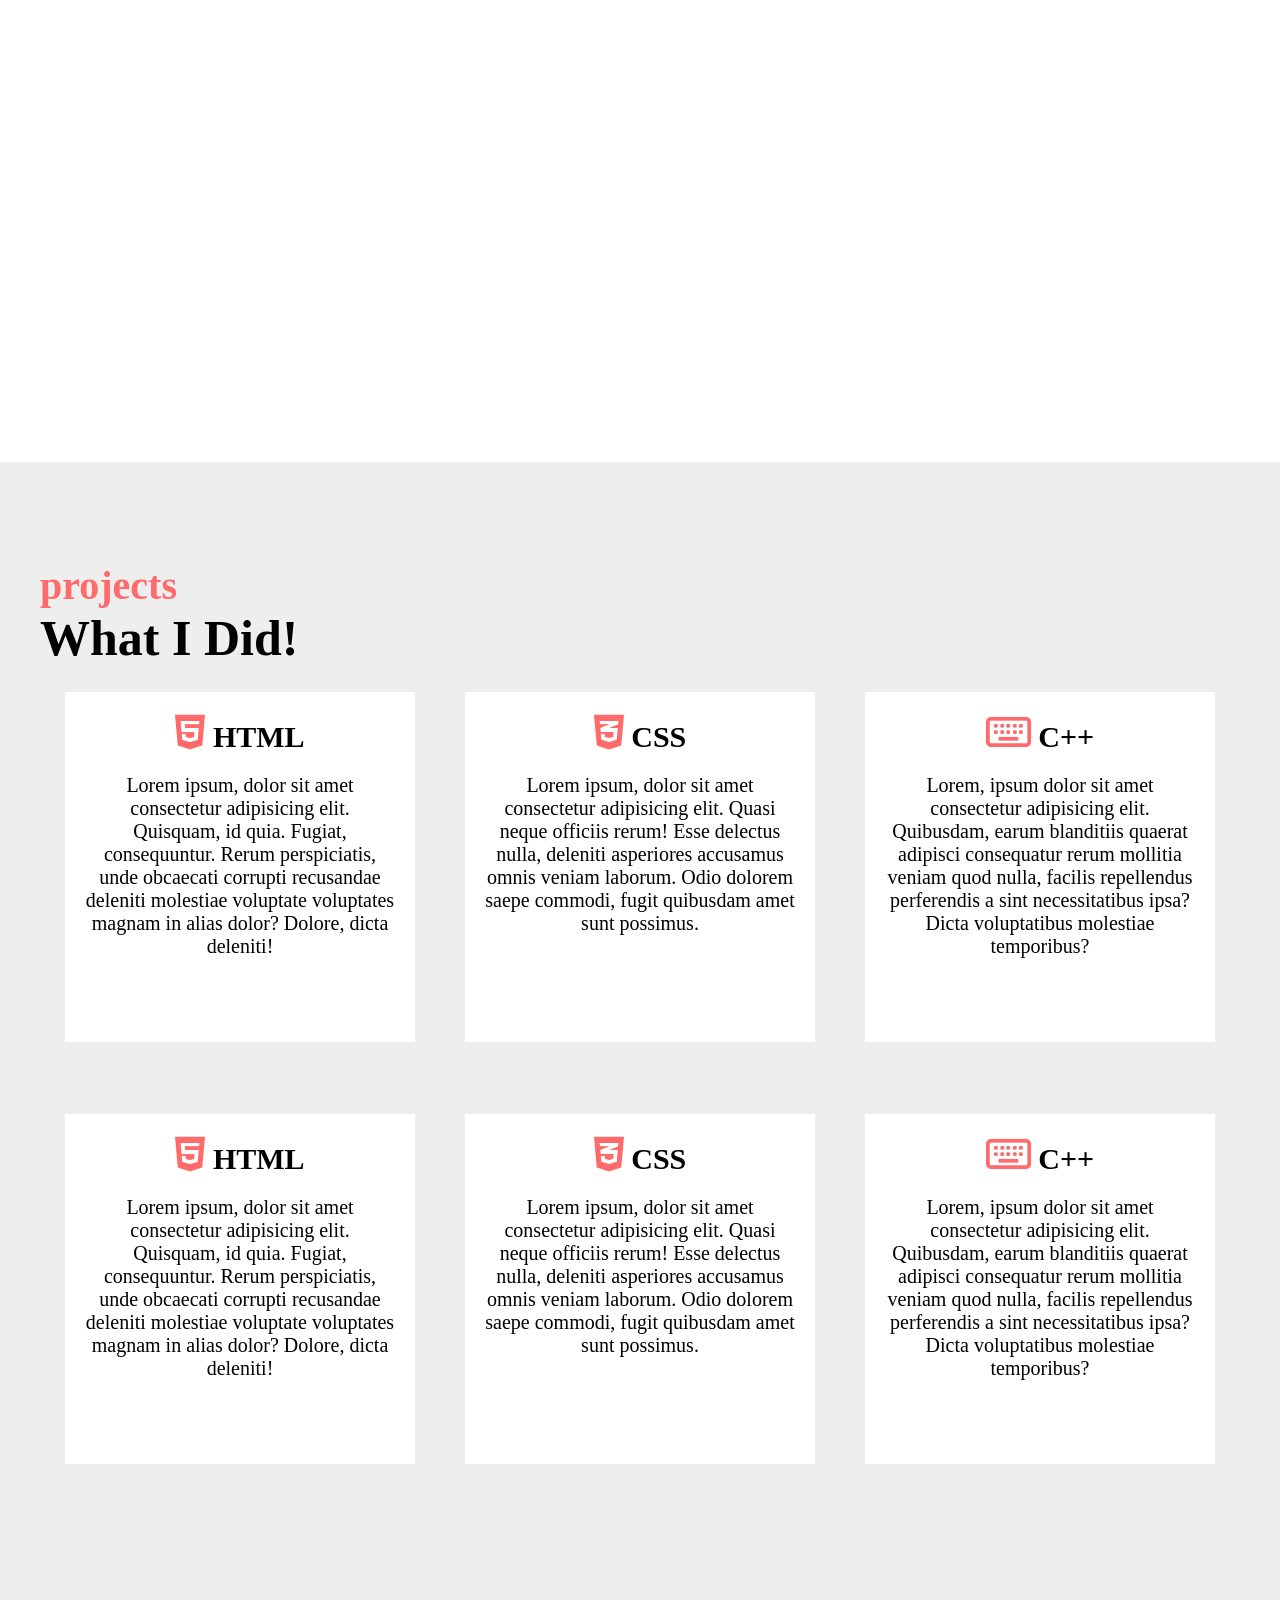
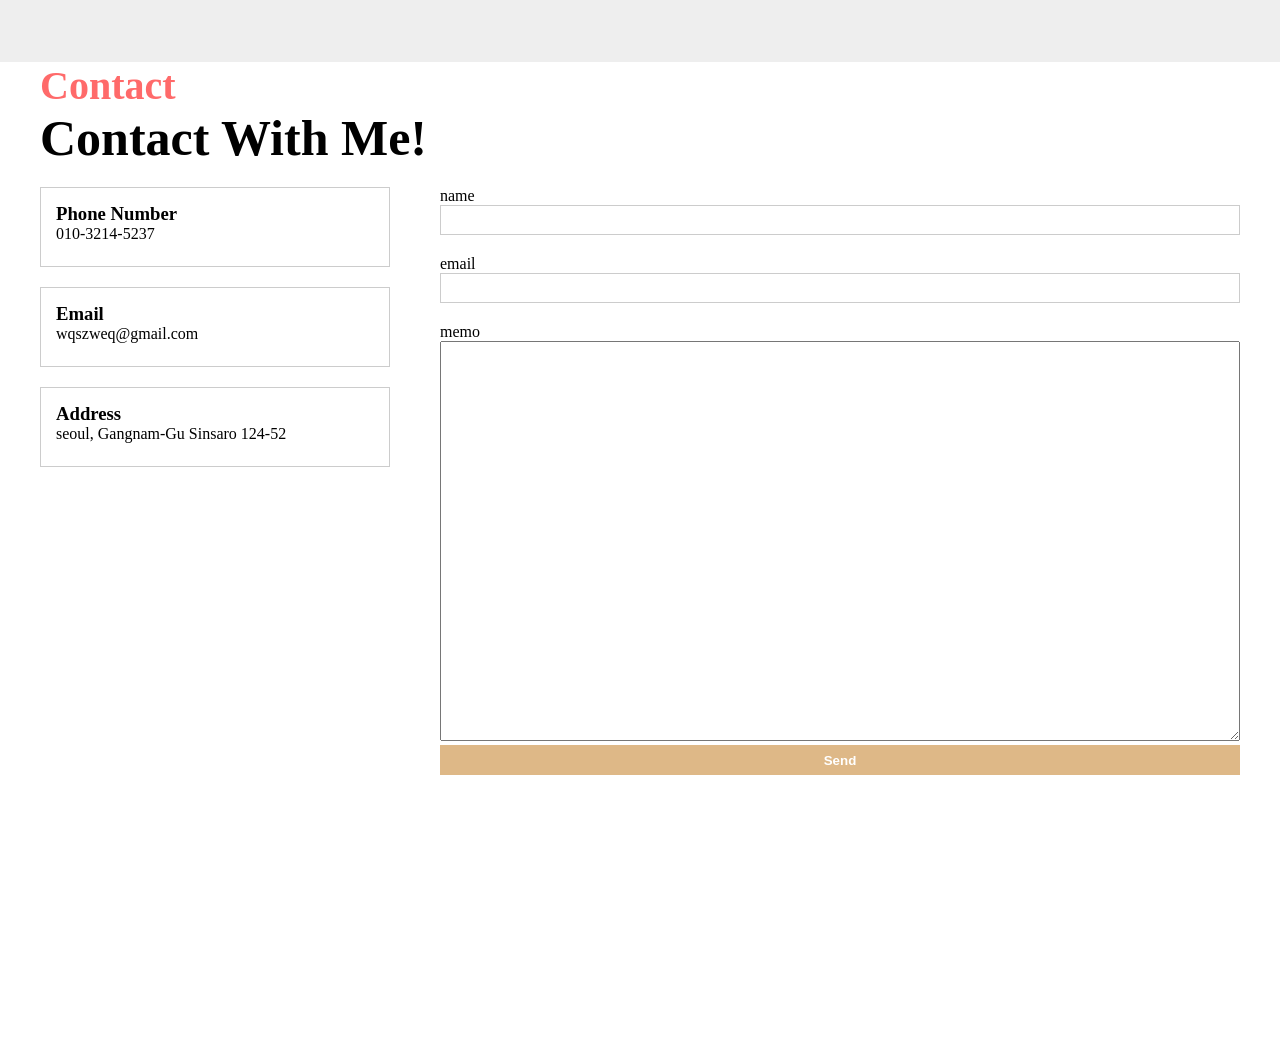
==== commit 255440d4: "Add files via upload" ====
--- a/index.html
+++ b/index.html
@@ -169,7 +169,57 @@
                 </li>
 
         </div>
-    </div>
+
+
+    </div>
+
+    <div class="contact" id="contact">
+        <h2>Contact</h2>
+        <h1>Contact With Me!</h1>
+
+        <div class="contents">
+            <div class="left">
+
+                <div class="info">
+                    <h3>Phone Number</h3>
+                    <p>010-3214-5237</p>
+                </div>
+
+                <div class="info">
+                    <h3>Email</h3>
+                    <p>wqszweq@gmail.com</p>
+                </div>
+
+                <div class="info">
+                    <h3>Address</h3>
+                    <p>seoul, Gangnam-Gu Sinsaro 124-52</p>
+                </div>
+
+            </div>
+
+            <div class="right">
+                <p>name</p>
+                <input type="text">
+
+                <p>email</p>
+                <input type="text">
+
+                <p>memo</p>
+                <textarea name="" id="">
+
+
+                </textarea>
+
+                <br>
+                <button>Send</button>
+
+            </div>
+
+        </div>
+
+    </div>
+
+
 
 </body>
 
--- a/style.css
+++ b/style.css
@@ -4,7 +4,8 @@
     box-sizing: border-box;
 
 }
-html{
+
+html {
     scroll-behavior: smooth;
 }
 
@@ -121,20 +122,23 @@
     color: black;
 }
 
-.mouse{
+.mouse {
     text-align: center;
     font-size: 50px;
     padding-top: 100px;
     animation: mouse 1s infinite;
 }
-@keyframes mouse{
-    0%{
+
+@keyframes mouse {
+    0% {
         transform: translateY(0px);
     }
-    50%{
+
+    50% {
         transform: translateY(20px);
     }
-    100%{
+
+    100% {
         transform: translateY(0px);
     }
 }
@@ -254,7 +258,7 @@
     background-color: white;
 
     padding: 20px;
-    
+
     transition: 0.3s;
 }
 
@@ -263,20 +267,24 @@
     margin-bottom: 20px;
 
 }
-.skills i{
-    color: #ff6a6a;
-    font-size: 40px;
-}
-.skills .contents li:hover{
+
+.skills i {
+    color: #ff6a6a;
+    font-size: 40px;
+}
+
+.skills .contents li:hover {
     background-color: #ff6a6a;
     color: white;
     border-radius: 15px;
 
 }
-.skills .contents li:hover i{
-    color: white;
-}
-.bg{
+
+.skills .contents li:hover i {
+    color: white;
+}
+
+.bg {
     width: 100%;
     height: 700px;
     background: url(bg2.jpg) no-repeat;
@@ -285,7 +293,73 @@
     background-attachment: fixed;
 }
 
-.project{
+.project {
     height: 1200px;
     margin-top: 0;
+}
+
+.contact {
+    width: 1200px;
+    height: 1000px;
+    margin: 0 auto;
+
+}
+
+.contact h2 {
+    font-size: 40px;
+    color: #ff6a6a;
+}
+
+.contact h1 {
+    font-size: 50px;
+}
+
+.contact .contents {
+    width: 1200px;
+    height: 700px;
+    display: flex;
+}
+
+.contact .left {
+    width: 400px;
+    height: 700px;
+}
+
+.contact .right {
+    width: 800px;
+    height: 700px;
+}
+
+.info {
+    width: 350px;
+    height: 80px;
+    border: 1px solid #ccc;
+    padding: 15px;
+    margin-top: 20px;
+}
+
+.contact .right p {
+
+    margin-top: 20px;
+}
+
+.contact .right input {
+    width: 800px;
+    height: 30px;
+    border: 1px solid #ccc;
+}
+
+.contact .right textarea {
+    width: 800px;
+    height: 400px;
+
+}
+
+.contact button {
+    width: 800px;
+    height: 30px;
+    background-color: burlywood;
+    color: white;
+    font-weight: bold;
+    border: none;
 }
